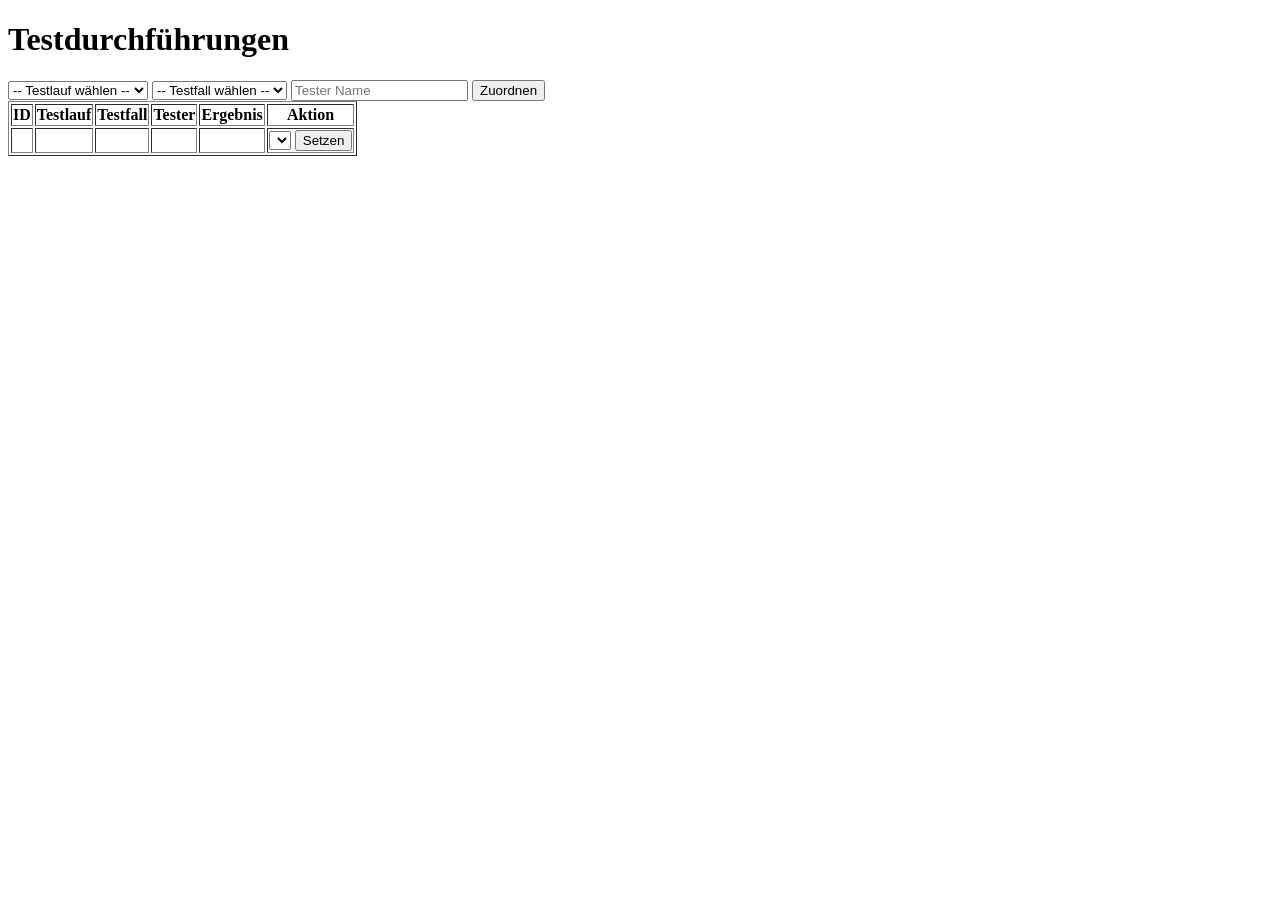
==== src/main/resources/templates/executions/list.html @ 5a21e5a9 "Sprint 1: US1-US5 implementiert - Entitaeten, Repositories, Services, Controller, Templates" ====
<!DOCTYPE html>
<html xmlns:th="http://www.thymeleaf.org">
<head><title>Testdurchführungen</title></head>
<body>
<h1>Testdurchführungen</h1>

<form th:action="@{/executions}" th:object="${execution}" method="post">
    <select name="testRunId">
        <option value="">-- Testlauf wählen --</option>
        <option th:each="r : ${testruns}" th:value="${r.id}" th:text="${r.name}"></option>
    </select>
    <select name="testCaseId">
        <option value="">-- Testfall wählen --</option>
        <option th:each="t : ${testcases}" th:value="${t.id}" th:text="${t.title}"></option>
    </select>
    <input th:field="*{tester}" placeholder="Tester Name" required/>
    <button type="submit">Zuordnen</button>
</form>

<table border="1">
    <tr><th>ID</th><th>Testlauf</th><th>Testfall</th><th>Tester</th><th>Ergebnis</th><th>Aktion</th></tr>
    <tr th:each="e : ${executions}">
        <td th:text="${e.id}"></td>
        <td th:text="${e.testRun.name}"></td>
        <td th:text="${e.testCase.title}"></td>
        <td th:text="${e.tester}"></td>
        <td th:text="${e.result}"></td>
        <td>
            <form th:action="@{/executions/{id}/result(id=${e.id})}" method="post">
                <select name="result">
                    <option th:each="r : ${results}" th:value="${r}" th:text="${r}"></option>
                </select>
                <button type="submit">Setzen</button>
            </form>
        </td>
    </tr>
</table>
</body>
</html>
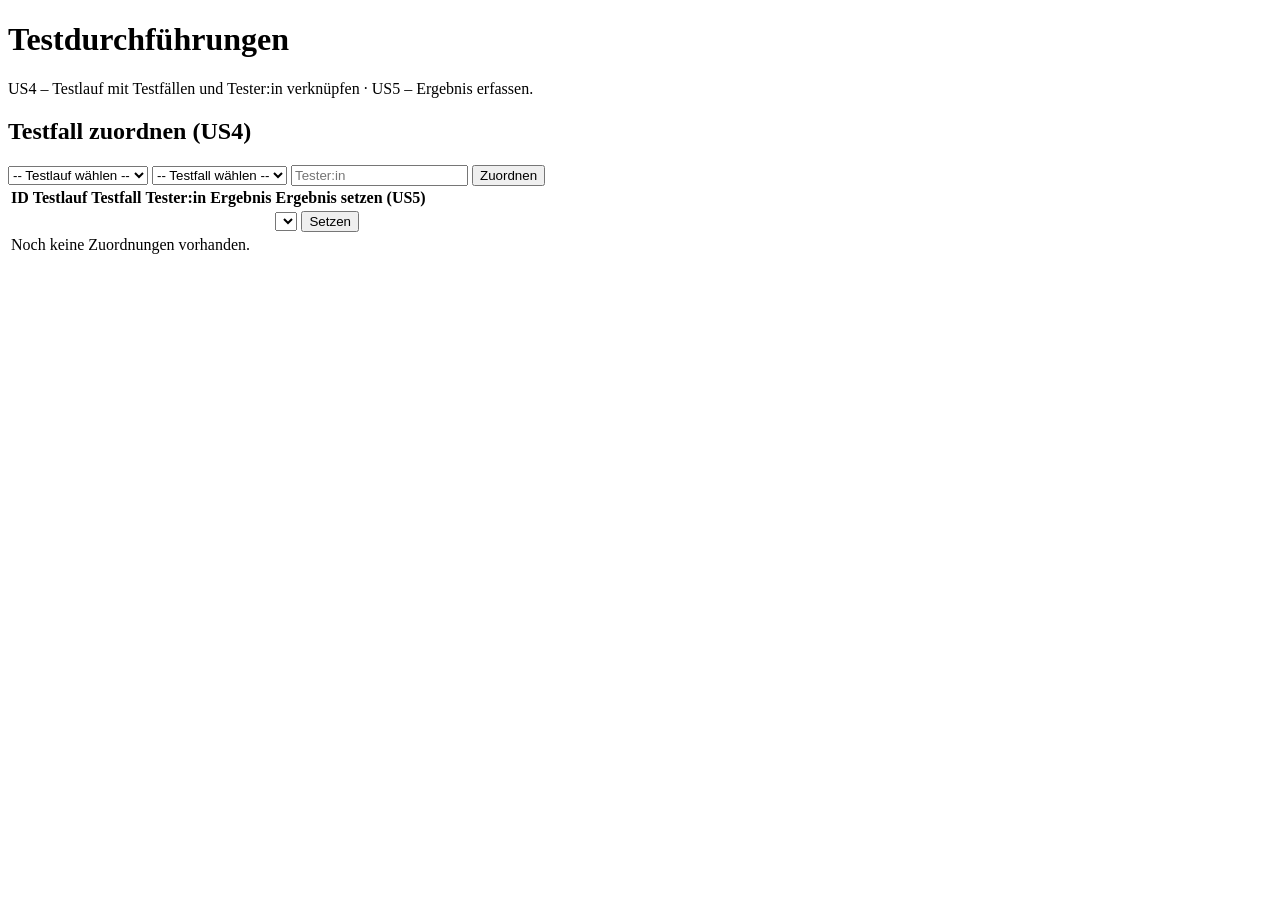
==== commit 238ee2c2: "Navigation hinzugefügt" ====
--- a/src/main/resources/templates/executions/list.html
+++ b/src/main/resources/templates/executions/list.html
@@ -1,39 +1,50 @@
 <!DOCTYPE html>
 <html xmlns:th="http://www.thymeleaf.org">
-<head><title>Testdurchführungen</title></head>
+<head th:replace="~{fragments/layout :: head('Testdurchführungen')}"></head>
 <body>
-<h1>Testdurchführungen</h1>
+<nav th:replace="~{fragments/layout :: navbar('executions')}"></nav>
 
-<form th:action="@{/executions}" th:object="${execution}" method="post">
-    <select name="testRunId">
-        <option value="">-- Testlauf wählen --</option>
-        <option th:each="r : ${testruns}" th:value="${r.id}" th:text="${r.name}"></option>
-    </select>
-    <select name="testCaseId">
-        <option value="">-- Testfall wählen --</option>
-        <option th:each="t : ${testcases}" th:value="${t.id}" th:text="${t.title}"></option>
-    </select>
-    <input th:field="*{tester}" placeholder="Tester Name" required/>
-    <button type="submit">Zuordnen</button>
-</form>
+<main class="container">
+    <h1>Testdurchführungen</h1>
+    <p class="subtitle">US4 – Testlauf mit Testfällen und Tester:in verknüpfen · US5 – Ergebnis erfassen.</p>
 
-<table border="1">
-    <tr><th>ID</th><th>Testlauf</th><th>Testfall</th><th>Tester</th><th>Ergebnis</th><th>Aktion</th></tr>
-    <tr th:each="e : ${executions}">
-        <td th:text="${e.id}"></td>
-        <td th:text="${e.testRun.name}"></td>
-        <td th:text="${e.testCase.title}"></td>
-        <td th:text="${e.tester}"></td>
-        <td th:text="${e.result}"></td>
-        <td>
-            <form th:action="@{/executions/{id}/result(id=${e.id})}" method="post">
-                <select name="result">
-                    <option th:each="r : ${results}" th:value="${r}" th:text="${r}"></option>
-                </select>
-                <button type="submit">Setzen</button>
-            </form>
-        </td>
-    </tr>
-</table>
+    <div class="card">
+        <h2>Testfall zuordnen (US4)</h2>
+        <form class="inline" th:action="@{/executions}" th:object="${execution}" method="post">
+            <select name="testRunId" required>
+                <option value="" disabled selected>-- Testlauf wählen --</option>
+                <option th:each="r : ${testruns}" th:value="${r.id}" th:text="${r.name}"></option>
+            </select>
+            <select name="testCaseId" required>
+                <option value="" disabled selected>-- Testfall wählen --</option>
+                <option th:each="t : ${testcases}" th:value="${t.id}" th:text="${t.title}"></option>
+            </select>
+            <input type="text" th:field="*{tester}" placeholder="Tester:in" required/>
+            <button type="submit">Zuordnen</button>
+        </form>
+    </div>
+
+    <table>
+        <tr><th>ID</th><th>Testlauf</th><th>Testfall</th><th>Tester:in</th><th>Ergebnis</th><th>Ergebnis setzen (US5)</th></tr>
+        <tr th:each="e : ${executions}">
+            <td th:text="${e.id}"></td>
+            <td th:text="${e.testRun.name}"></td>
+            <td th:text="${e.testCase.title}"></td>
+            <td th:text="${e.tester}"></td>
+            <td><span class="badge" th:classappend="${e.result}" th:text="${e.result}"></span></td>
+            <td>
+                <form class="inline" th:action="@{/executions/{id}/result(id=${e.id})}" method="post">
+                    <select name="result">
+                        <option th:each="r : ${results}" th:value="${r}" th:text="${r}" th:selected="${r == e.result}"></option>
+                    </select>
+                    <button type="submit" class="small">Setzen</button>
+                </form>
+            </td>
+        </tr>
+        <tr th:if="${#lists.isEmpty(executions)}">
+            <td colspan="6" class="empty">Noch keine Zuordnungen vorhanden.</td>
+        </tr>
+    </table>
+</main>
 </body>
-</html>+</html>
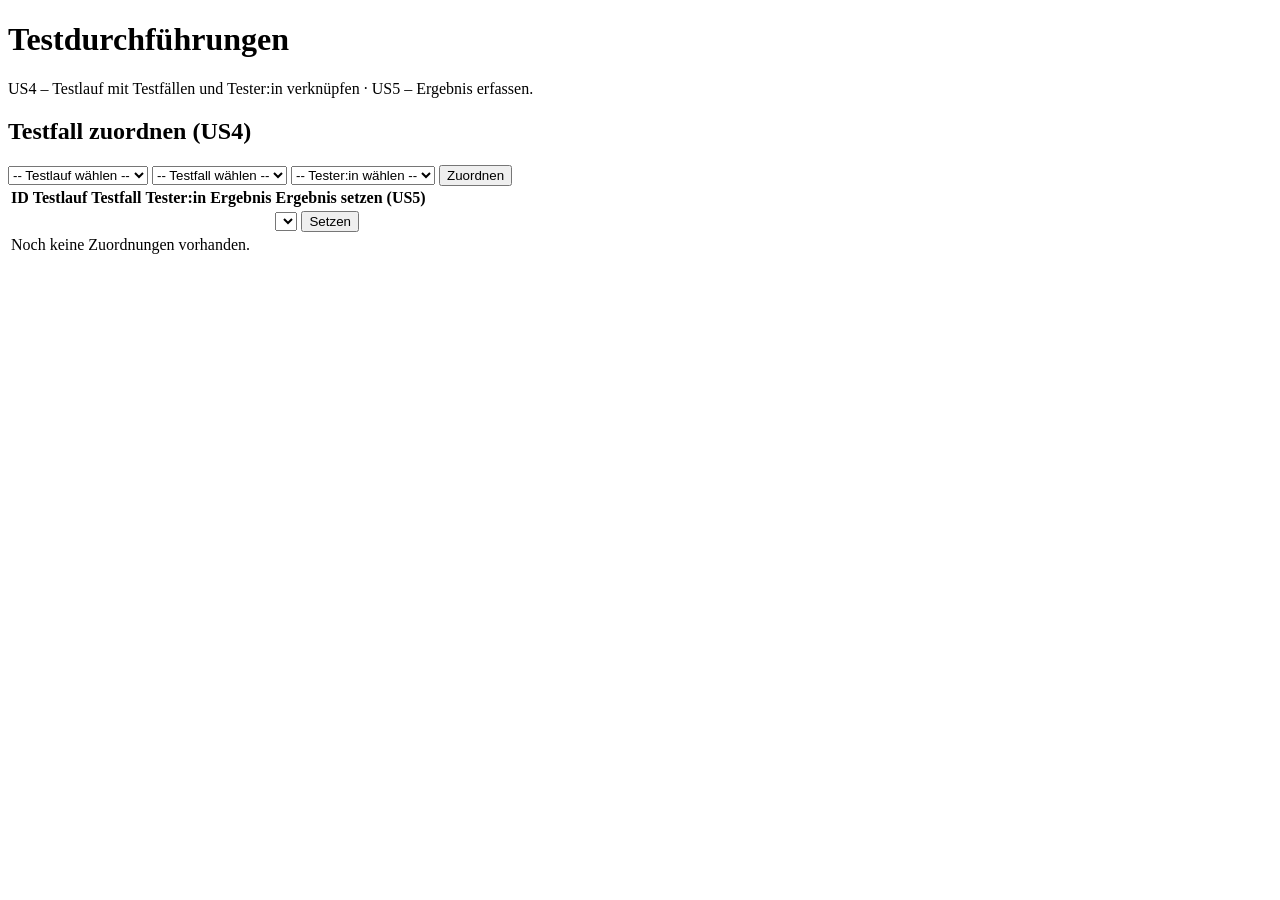
==== commit a9f1728b: "Phase 3: Zuordnung Testlauf/Testfall/Tester" ====
--- a/src/main/resources/templates/executions/list.html
+++ b/src/main/resources/templates/executions/list.html
@@ -10,7 +10,7 @@
 
     <div class="card">
         <h2>Testfall zuordnen (US4)</h2>
-        <form class="inline" th:action="@{/executions}" th:object="${execution}" method="post">
+        <form class="inline" th:action="@{/executions}" method="post">
             <select name="testRunId" required>
                 <option value="" disabled selected>-- Testlauf wählen --</option>
                 <option th:each="r : ${testruns}" th:value="${r.id}" th:text="${r.name}"></option>
@@ -19,7 +19,10 @@
                 <option value="" disabled selected>-- Testfall wählen --</option>
                 <option th:each="t : ${testcases}" th:value="${t.id}" th:text="${t.title}"></option>
             </select>
-            <input type="text" th:field="*{tester}" placeholder="Tester:in" required/>
+            <select name="testerId" required>
+                <option value="" disabled selected>-- Tester:in wählen --</option>
+                <option th:each="u : ${testers}" th:value="${u.id}" th:text="${u.username}"></option>
+            </select>
             <button type="submit">Zuordnen</button>
         </form>
     </div>
@@ -28,9 +31,9 @@
         <tr><th>ID</th><th>Testlauf</th><th>Testfall</th><th>Tester:in</th><th>Ergebnis</th><th>Ergebnis setzen (US5)</th></tr>
         <tr th:each="e : ${executions}">
             <td th:text="${e.id}"></td>
-            <td th:text="${e.testRun.name}"></td>
-            <td th:text="${e.testCase.title}"></td>
-            <td th:text="${e.tester}"></td>
+            <td th:text="${e.testRun != null ? e.testRun.name : '-'}"></td>
+            <td th:text="${e.testCase != null ? e.testCase.title : '-'}"></td>
+            <td th:text="${e.tester != null ? e.tester.username : '-'}"></td>
             <td><span class="badge" th:classappend="${e.result}" th:text="${e.result}"></span></td>
             <td>
                 <form class="inline" th:action="@{/executions/{id}/result(id=${e.id})}" method="post">
@@ -47,4 +50,4 @@
     </table>
 </main>
 </body>
-</html>
+</html>
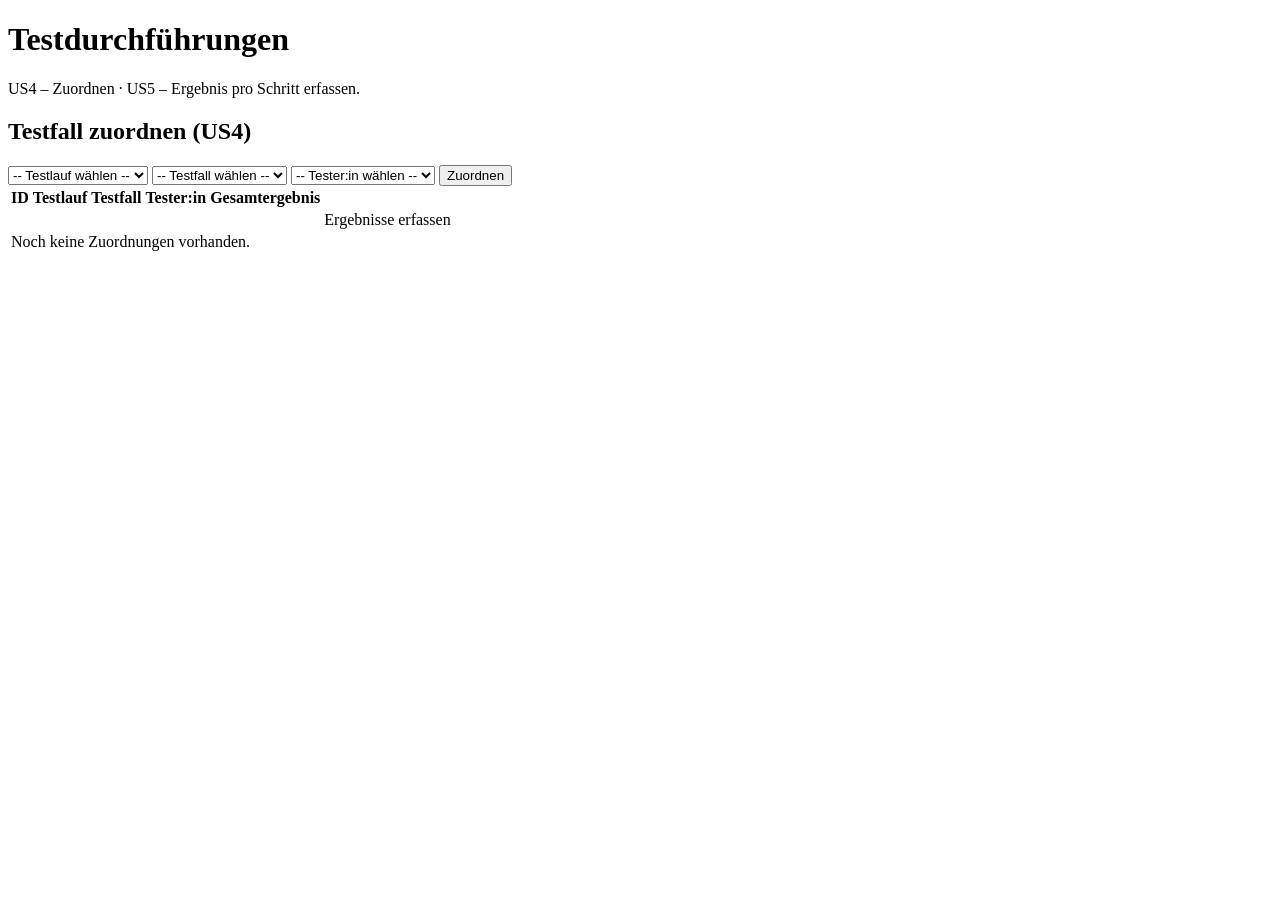
==== commit 89e204d9: "Phase 4: Ergebniserfassung pro Schritt mit Historie und Aggregation" ====
--- a/src/main/resources/templates/executions/list.html
+++ b/src/main/resources/templates/executions/list.html
@@ -6,7 +6,7 @@
 
 <main class="container">
     <h1>Testdurchführungen</h1>
-    <p class="subtitle">US4 – Testlauf mit Testfällen und Tester:in verknüpfen · US5 – Ergebnis erfassen.</p>
+    <p class="subtitle">US4 – Zuordnen · US5 – Ergebnis pro Schritt erfassen.</p>
 
     <div class="card">
         <h2>Testfall zuordnen (US4)</h2>
@@ -28,21 +28,14 @@
     </div>
 
     <table>
-        <tr><th>ID</th><th>Testlauf</th><th>Testfall</th><th>Tester:in</th><th>Ergebnis</th><th>Ergebnis setzen (US5)</th></tr>
+        <tr><th>ID</th><th>Testlauf</th><th>Testfall</th><th>Tester:in</th><th>Gesamtergebnis</th><th></th></tr>
         <tr th:each="e : ${executions}">
             <td th:text="${e.id}"></td>
             <td th:text="${e.testRun != null ? e.testRun.name : '-'}"></td>
             <td th:text="${e.testCase != null ? e.testCase.title : '-'}"></td>
             <td th:text="${e.tester != null ? e.tester.username : '-'}"></td>
-            <td><span class="badge" th:classappend="${e.result}" th:text="${e.result}"></span></td>
-            <td>
-                <form class="inline" th:action="@{/executions/{id}/result(id=${e.id})}" method="post">
-                    <select name="result">
-                        <option th:each="r : ${results}" th:value="${r}" th:text="${r}" th:selected="${r == e.result}"></option>
-                    </select>
-                    <button type="submit" class="small">Setzen</button>
-                </form>
-            </td>
+            <td th:text="${statusByExecution[e.id]}"></td>
+            <td><a th:href="@{/executions/{id}(id=${e.id})}">Ergebnisse erfassen</a></td>
         </tr>
         <tr th:if="${#lists.isEmpty(executions)}">
             <td colspan="6" class="empty">Noch keine Zuordnungen vorhanden.</td>
